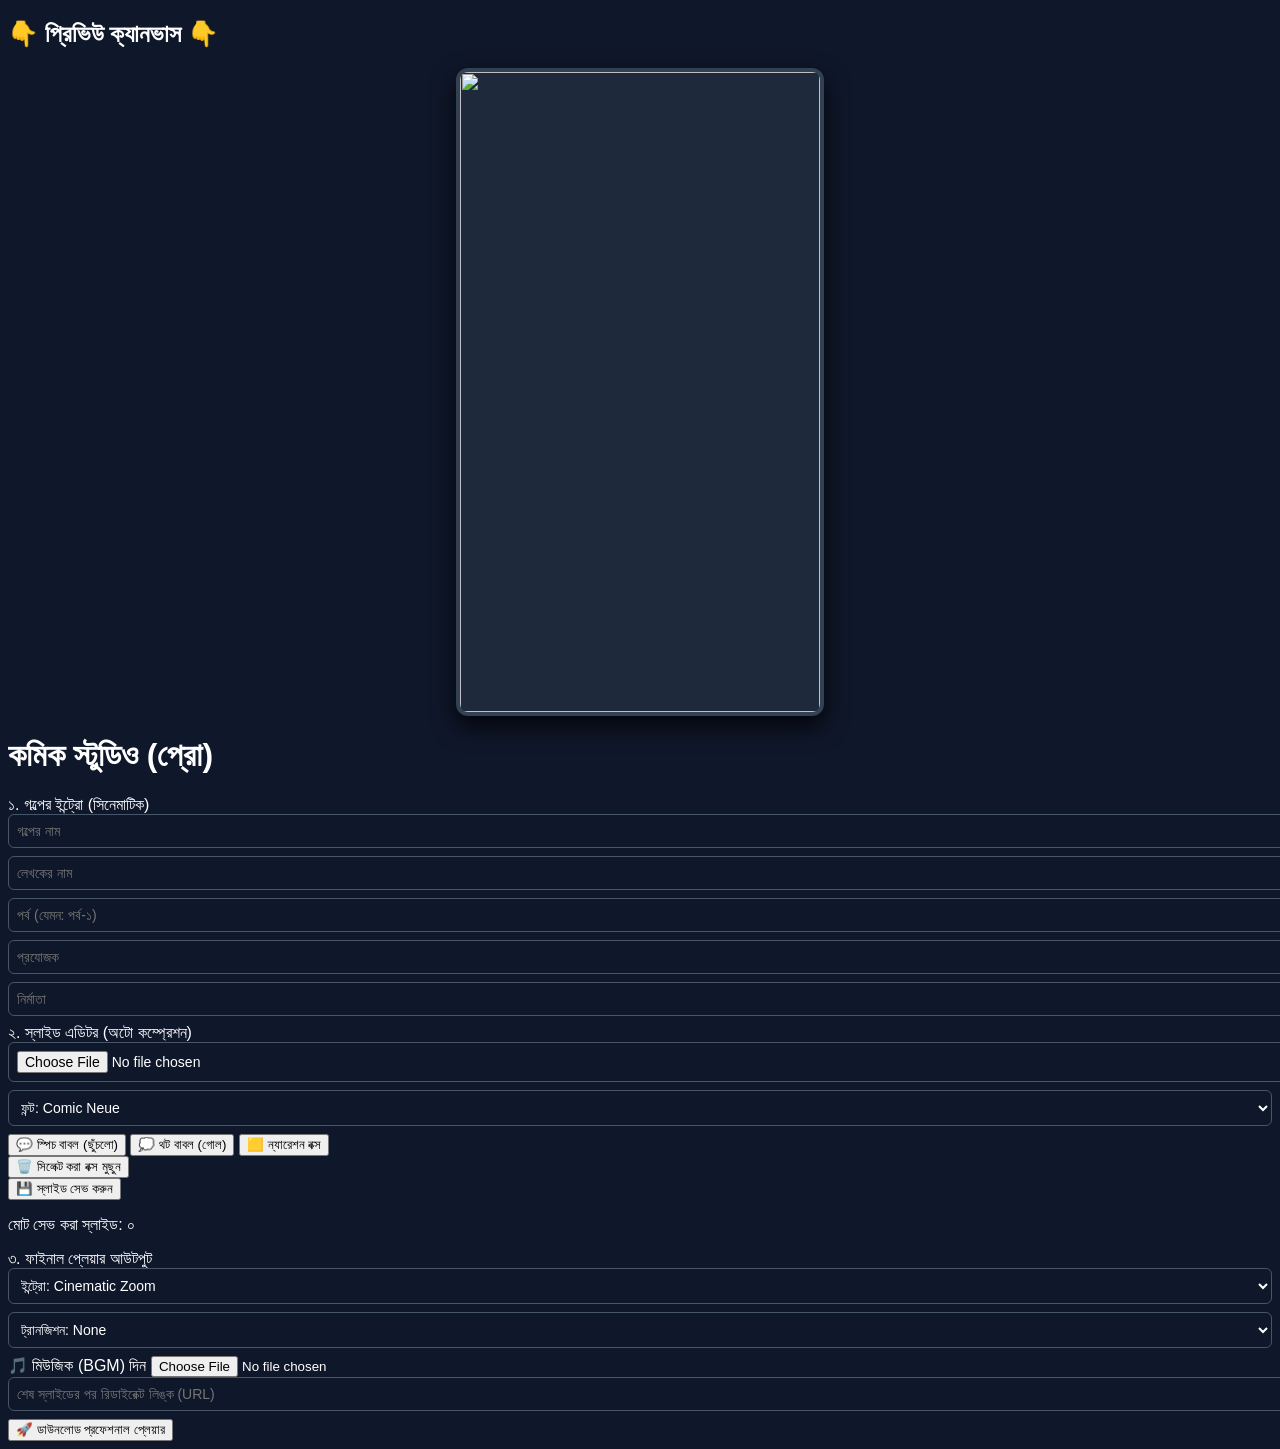
==== comics-maker.html @ 3781d09e "Initial commit from Chakra Editor - comics-maker.html" ====
<!DOCTYPE html>
<html lang="bn">
<head>
    <meta charset="UTF-8">
    <meta name="viewport" content="width=device-width, initial-scale=1.0, maximum-scale=1.0, user-scalable=no">
    <title>Optima Comic Studio Pro</title>
    <script src="https://cdn.tailwindcss.com"></script>
    <link href="https://fonts.googleapis.com/css2?family=Bangers&family=Comic+Neue:wght@700&family=Kalam:wght@700&display=swap" rel="stylesheet">
    <style>
        body { background-color: #0f172a; color: white; font-family: sans-serif; overflow-x: hidden; }
        
        .canvas-container { width: 100%; max-width: 360px; aspect-ratio: 9/16; position: relative; overflow: hidden; background: #1e293b; border: 4px solid #334155; border-radius: 12px; margin: 0 auto; box-shadow: 0 10px 25px rgba(0,0,0,0.8); touch-action: none; z-index: 10; }
        .bg-layer { width: 100%; height: 100%; object-fit: cover; position: absolute; top: 0; left: 0; z-index: 1; pointer-events: none; }
        
        .element-wrapper { position: absolute; z-index: 50; display: flex; flex-direction: column; min-width: 120px; }
        .drag-handle { background: #3b82f6; color: white; text-align: center; font-size: 12px; padding: 6px; cursor: grab; border-top-left-radius: 10px; border-top-right-radius: 10px; user-select: none; font-weight: bold; border: 2px solid black; border-bottom: none; display: flex; justify-content: center; align-items: center; touch-action: none; }
        .active-element .drag-handle { background: #ef4444; }
        .active-element { filter: drop-shadow(0px 0px 8px rgba(250, 204, 21, 0.8)); z-index: 60 !important; }

        .content-box { border: 2px solid black; padding: 12px; flex-grow: 1; outline: none; word-wrap: break-word; overflow: hidden; min-height: 50px; position: relative; z-index: 2; background: white; color: black; border-radius: 15px; box-shadow: 4px 4px 0px rgba(0,0,0,0.8); }
        .narration-edit { background: #fde047; border-radius: 0; }

        .tail-container { position: absolute; top: 50%; left: 50%; width: 40px; height: 80px; transform-origin: 20px 0; margin-left: -20px; z-index: 1; pointer-events: none; }
        .tail-handle { position: absolute; bottom: -15px; left: 50%; transform: translateX(-50%); width: 25px; height: 25px; background: #a855f7; border: 2px solid white; border-radius: 50%; cursor: grab; pointer-events: auto; display: none; box-shadow: 0 0 5px rgba(0,0,0,0.5); }
        .active-element .tail-handle { display: block; }
        
        .resizer { position: absolute; bottom: -6px; right: -6px; width: 28px; height: 28px; background: #10b981; border: 2px solid black; border-radius: 50%; cursor: se-resize; z-index: 100; display: none; justify-content: center; align-items: center; color: white; font-weight: bold; font-size: 14px; touch-action: none; box-shadow: 2px 2px 0 rgba(0,0,0,0.5); }
        .active-element .resizer { display: flex; }

        .font-bangers { font-family: 'Bangers', cursive; font-size: 20px; letter-spacing: 1px; line-height: 1.2; }
        .font-comic { font-family: 'Comic Neue', cursive; font-size: 16px; font-weight: bold; line-height: 1.2; }
        .font-kalam { font-family: 'Kalam', cursive; font-size: 16px; line-height: 1.2; }
        .custom-input { width: 100%; background: #0f172a; border: 1px solid #475569; color: white; padding: 8px; border-radius: 6px; font-size: 14px; margin-bottom: 8px; }
    </style>
</head>
<body class="p-3 md:p-6 pb-20">

    <div class="max-w-6xl mx-auto grid grid-cols-1 lg:grid-cols-2 gap-6 items-start">
        
        <div class="flex flex-col items-center bg-gray-800 p-4 rounded-xl shadow-2xl relative order-1 lg:order-2 border border-gray-700">
            <h2 class="text-gray-300 mb-3 text-sm font-bold text-center">👇 প্রিভিউ ক্যানভাস 👇</h2>
            <div class="canvas-container" id="canvas">
                <img id="canvasBg" src="" class="bg-layer hidden">
            </div>
        </div>

        <div class="bg-gray-800 p-5 rounded-xl shadow-2xl space-y-4 order-2 lg:order-1 border border-gray-700">
            <h1 class="text-2xl font-black text-yellow-400 border-b border-gray-600 pb-2 uppercase">কমিক স্টুডিও (প্রো)</h1>
            
            <div class="bg-gray-700 p-3 rounded-lg border border-gray-600">
                <label class="block text-sm font-bold mb-2 text-pink-300">১. গল্পের ইন্ট্রো (সিনেমাটিক)</label>
                <div class="grid grid-cols-2 gap-2">
                    <input type="text" id="mTitle" placeholder="গল্পের নাম" class="custom-input col-span-2">
                    <input type="text" id="mAuthor" placeholder="লেখকের নাম" class="custom-input">
                    <input type="text" id="mEpisode" placeholder="পর্ব (যেমন: পর্ব-১)" class="custom-input">
                    <input type="text" id="mProducer" placeholder="প্রযোজক" class="custom-input">
                    <input type="text" id="mCreator" placeholder="নির্মাতা" class="custom-input">
                </div>
            </div>

            <div class="bg-gray-700 p-3 rounded-lg border border-gray-600">
                <label class="block text-sm font-bold mb-2 text-blue-300">২. স্লাইড এডিটর (অটো কম্প্রেশন)</label>
                <input type="file" id="imageInput" accept="image/*" class="custom-input !bg-blue-600 mb-3">
                
                <select id="fontSelect" class="custom-input" onchange="changeActiveFont(this.value)">
                    <option value="font-comic">ফন্ট: Comic Neue</option>
                    <option value="font-bangers">ফন্ট: Bangers</option>
                    <option value="font-kalam">ফন্ট: Kalam</option>
                </select>

                <div class="grid grid-cols-2 gap-2 mb-3">
                    <button onclick="addElement('speech')" class="bg-white text-black font-bold py-2 rounded shadow text-xs">💬 স্পিচ বাবল (ছুঁচলো)</button>
                    <button onclick="addElement('thought')" class="bg-gray-300 text-black font-bold py-2 rounded shadow text-xs">💭 থট বাবল (গোল)</button>
                    <button onclick="addElement('narration')" class="col-span-2 bg-yellow-400 text-black font-bold py-2 rounded shadow text-sm">🟨 ন্যারেশন বক্স</button>
                </div>
                <button onclick="deleteActiveElement()" class="w-full bg-red-500 text-white font-bold py-2 rounded shadow text-sm">🗑️ সিলেক্ট করা বক্স মুছুন</button>
            </div>

            <div class="bg-gray-700 p-3 rounded-lg border border-gray-600 space-y-3">
                <button onclick="saveSlide()" class="w-full bg-green-500 hover:bg-green-600 text-white font-bold py-3.5 rounded-lg text-lg shadow-lg">💾 স্লাইড সেভ করুন</button>
                <p id="slideCounter" class="text-green-400 font-bold text-sm text-center">মোট সেভ করা স্লাইড: ০</p>
            </div>

            <div class="bg-gray-700 p-3 rounded-lg border border-gray-600 space-y-3">
                <label class="block text-sm font-bold mb-2 text-purple-300">৩. ফাইনাল প্লেয়ার আউটপুট</label>
                
                <!-- New Intro Style Dropdown -->
                <select id="introAnimationSelect" class="custom-input">
                    <option value="cinematic">ইন্ট্রো: Cinematic Zoom</option>
                    <option value="modern">ইন্ট্রো: Modern Fade & Slide</option>
                    <option value="retro">ইন্ট্রো: Retro Comic Panel</option>
                </select>

                <!-- New Slide Transition Dropdown -->
                <select id="slideTransitionSelect" class="custom-input">
                    <option value="none">ট্রানজিশন: None</option>
                    <option value="fade">ট্রানজিশন: Fade</option>
                    <option value="slide">ট্রানজিশন: Slide</option>
                </select>
                
                <label class="cursor-pointer bg-purple-600 hover:bg-purple-700 text-white py-2.5 px-4 rounded block text-center font-bold text-sm shadow mb-2">
                    🎵 মিউজিক (BGM) দিন
                    <input type="file" id="bgmInput" accept="audio/*" class="hidden">
                </label>
                
                <input type="text" id="redirectUrl" placeholder="শেষ স্লাইডের পর রিডাইরেক্ট লিঙ্ক (URL)" class="custom-input !mb-3">
                
                <button onclick="exportPlayer()" class="w-full bg-rose-600 hover:bg-rose-700 text-white font-bold py-3 rounded-lg shadow text-lg">🚀 ডাউনলোড প্রফেশনাল প্লেয়ার</button>
            </div>
        </div>
    </div>

    <script>
        let slides = []; let currentBgBase64 = ''; let bgmBase64 = ''; let activeElement = null;
        const canvas = document.getElementById('canvas');

        // ================= স্মার্ট ইমেজ কম্প্রেশন লজিক =================
        document.getElementById('imageInput').addEventListener('change', e => {
            const file = e.target.files[0];
            if(!file) return;
            
            const reader = new FileReader();
            reader.onload = event => {
                const img = new Image();
                img.onload = () => {
                    const tempCanvas = document.createElement('canvas');
                    const MAX_WIDTH = 1080; 
                    let scaleSize = MAX_WIDTH / img.width;
                    if(scaleSize > 1) scaleSize = 1; 
                    
                    tempCanvas.width = img.width * scaleSize;
                    tempCanvas.height = img.height * scaleSize;
                    
                    const ctx = tempCanvas.getContext('2d');
                    ctx.drawImage(img, 0, 0, tempCanvas.width, tempCanvas.height);
                    
                    currentBgBase64 = tempCanvas.toDataURL('image/jpeg', 0.6);
                    
                    document.getElementById('canvasBg').src = currentBgBase64;
                    document.getElementById('canvasBg').classList.remove('hidden');
                };
                img.src = event.target.result;
            };
            reader.readAsDataURL(file);
        });

        document.getElementById('bgmInput').addEventListener('change', e => {
            const file = e.target.files[0];
            if(file) { 
                if(file.size > 2 * 1024 * 1024) {
                    alert('সতর্কতা: আপনার অডিও ফাইলটি ২ মেগাবাইটের বড়। ফাইনাল HTML ফাইলটি একটু ভারী হতে পারে।');
                }
                const reader = new FileReader(); 
                reader.onload = event => { bgmBase64 = event.target.result; alert('মিউজিক যুক্ত হয়েছে!'); }; 
                reader.readAsDataURL(file); 
            }
        });

        // ================= এলিমেন্ট ও ড্র্যাগ লজিক =================
        function addElement(type) {
            const currentFont = document.getElementById('fontSelect').value;
            const wrapper = document.createElement('div');
            wrapper.className = 'element-wrapper';
            wrapper.style.top = '30%'; wrapper.style.left = '20%'; wrapper.style.width = '140px'; 
            
            const handle = document.createElement('div');
            handle.className = 'drag-handle'; handle.innerHTML = '⬍ ড্র্যাগ';

            const content = document.createElement('div');
            content.contentEditable = "true";
            content.className = `content-box ${currentFont} ${type === 'narration' ? 'narration-edit' : 'bubble-edit'}`;
            content.innerHTML = "এখানে লিখুন...";

            wrapper.appendChild(handle);
            wrapper.appendChild(content);

            if(type !== 'narration') {
                const tailContainer = document.createElement('div');
                tailContainer.className = `tail-container tail-${type}`;
                tailContainer.dataset.type = type;
                
                let svgContent = type === 'speech' 
                    ? `<polygon points="20,0 80,0 50,100" fill="white" stroke="black" stroke-width="3" vector-effect="non-scaling-stroke"/>`
                    : `<circle cx="50" cy="30" r="15" fill="white" stroke="black" stroke-width="3" vector-effect="non-scaling-stroke"/><circle cx="50" cy="65" r="10" fill="white" stroke="black" stroke-width="3" vector-effect="non-scaling-stroke"/><circle cx="50" cy="95" r="5" fill="white" stroke="black" stroke-width="3" vector-effect="non-scaling-stroke"/>`;
                
                tailContainer.innerHTML = `<svg preserveAspectRatio="none" width="100%" height="100%" viewBox="0 0 100 100" style="overflow:visible;">${svgContent}</svg><div class="tail-handle"></div>`;
                wrapper.appendChild(tailContainer);
                makeTailDraggable(wrapper, tailContainer, tailContainer.querySelector('.tail-handle'));
            }

            const resizer = document.createElement('div');
            resizer.className = 'resizer'; resizer.innerHTML = '⤡';
            wrapper.appendChild(resizer);
            canvas.appendChild(wrapper);

            wrapper.addEventListener('mousedown', () => setActiveElement(wrapper));
            wrapper.addEventListener('touchstart', () => setActiveElement(wrapper), {passive: true});

            makeDraggable(wrapper, handle);
            makeResizable(wrapper, resizer, content);
            setActiveElement(wrapper);
        }

        function setActiveElement(element) {
            if(activeElement) activeElement.classList.remove('active-element');
            activeElement = element;
            if(element) element.classList.add('active-element');
        }

        function deleteActiveElement() {
            if(activeElement) { activeElement.remove(); activeElement = null; } 
            else alert('আগে একটি বক্স সিলেক্ট করুন!');
        }

        function changeActiveFont(fontClass) {
            if(activeElement) {
                const content = activeElement.querySelector('.content-box');
                content.classList.remove('font-bangers', 'font-comic', 'font-kalam');
                content.classList.add(fontClass);
            }
        }

        canvas.addEventListener('mousedown', e => { if(e.target === canvas || e.target.id === 'canvasBg') setActiveElement(null); });
        canvas.addEventListener('touchstart', e => { if(e.target === canvas || e.target.id === 'canvasBg') setActiveElement(null); }, {passive:true});

        function makeDraggable(wrapper, handle) {
            let pos1 = 0, pos2 = 0, pos3 = 0, pos4 = 0;
            handle.addEventListener('mousedown', dragStart); handle.addEventListener('touchstart', dragStart, {passive: false});
            function dragStart(e) { e.preventDefault(); setActiveElement(wrapper); if(e.type === 'touchstart') { pos3 = e.touches[0].clientX; pos4 = e.touches[0].clientY; document.addEventListener('touchmove', dragAction, {passive: false}); document.addEventListener('touchend', dragEnd); } else { pos3 = e.clientX; pos4 = e.clientY; document.addEventListener('mousemove', dragAction); document.addEventListener('mouseup', dragEnd); } }
            function dragAction(e) { e.preventDefault(); let clientX = e.type === 'touchmove' ? e.touches[0].clientX : e.clientX; let clientY = e.type === 'touchmove' ? e.touches[0].clientY : e.clientY; pos1 = pos3 - clientX; pos2 = pos4 - clientY; pos3 = clientX; pos4 = clientY; wrapper.style.top = (wrapper.offsetTop - pos2) + "px"; wrapper.style.left = (wrapper.offsetLeft - pos1) + "px"; }
            function dragEnd() { document.removeEventListener('mouseup', dragEnd); document.removeEventListener('mousemove', dragAction); document.removeEventListener('touchend', dragEnd); document.removeEventListener('touchmove', dragAction); }
        }

        function makeResizable(wrapper, resizer, content) {
            let startX, startY, startWidth, startHeight;
            resizer.addEventListener('mousedown', initResize); resizer.addEventListener('touchstart', initResize, {passive: false});
            function initResize(e) { e.preventDefault(); e.stopPropagation(); setActiveElement(wrapper); startX = e.type === 'touchstart' ? e.touches[0].clientX : e.clientX; startY = e.type === 'touchstart' ? e.touches[0].clientY : e.clientY; startWidth = wrapper.offsetWidth; startHeight = content.offsetHeight; if(e.type === 'touchstart') { document.addEventListener('touchmove', resizeAction, {passive: false}); document.addEventListener('touchend', stopResize); } else { document.addEventListener('mousemove', resizeAction); document.addEventListener('mouseup', stopResize); } }
            function resizeAction(e) { e.preventDefault(); let clientX = e.type === 'touchmove' ? e.touches[0].clientX : e.clientX; let clientY = e.type === 'touchmove' ? e.touches[0].clientY : e.clientY; wrapper.style.width = (startWidth + clientX - startX) + 'px'; content.style.height = (startHeight + clientY - startY) + 'px'; }
            function stopResize() { document.removeEventListener('mousemove', resizeAction); document.removeEventListener('mouseup', stopResize); document.removeEventListener('touchmove', resizeAction); document.removeEventListener('touchend', stopResize); }
        }

        function makeTailDraggable(wrapper, tailContainer, tailHandle) {
            tailHandle.addEventListener('mousedown', startDrag); tailHandle.addEventListener('touchstart', startDrag, {passive: false});
            function startDrag(e) { e.preventDefault(); e.stopPropagation(); setActiveElement(wrapper); document.addEventListener(e.type === 'touchstart' ? 'touchmove' : 'mousemove', drag); document.addEventListener(e.type === 'touchstart' ? 'touchend' : 'mouseup', endDrag); }
            function drag(e) {
                e.preventDefault(); let px = e.type.includes('touch') ? e.touches[0].clientX : e.clientX; let py = e.type.includes('touch') ? e.touches[0].clientY : e.clientY;
                let rect = wrapper.getBoundingClientRect(); let cx = rect.left + rect.width / 2; let cy = rect.top + rect.height / 2 + 15;
                let dx = px - cx; let dy = py - cy;
                let angle = Math.atan2(dy, dx) * (180 / Math.PI) - 90; let length = Math.hypot(dx, dy);
                tailContainer.style.height = Math.max(40, length) + 'px'; tailContainer.style.transform = `rotate(${angle}deg)`;
            }
            function endDrag() { document.removeEventListener('mousemove', drag); document.removeEventListener('mouseup', endDrag); document.removeEventListener('touchmove', drag); document.removeEventListener('touchend', endDrag); }
        }

        // ================= স্লাইড সেভ ও এক্সপোর্ট =================
        function saveSlide() {
            if(!currentBgBase64) return alert('আগে স্লাইডের ছবি আপলোড করুন!');
            setActiveElement(null);
            
            let elementsData = [];
            document.querySelectorAll('.element-wrapper').forEach(wrapper => {
                const content = wrapper.querySelector('.content-box');
                const tail = wrapper.querySelector('.tail-container');
                
                let cWidth = canvas.offsetWidth; let cHeight = canvas.offsetHeight;
                let xPercent = (wrapper.offsetLeft / cWidth) * 100;
                let yPercent = ((wrapper.offsetTop + 30) / cHeight) * 100;
                let wPercent = (wrapper.offsetWidth / cWidth) * 100;
                let hPercent = (content.offsetHeight / cHeight) * 100;
                
                let fontClass = content.classList.contains('font-bangers') ? 'font-bangers' : content.classList.contains('font-kalam') ? 'font-kalam' : 'font-comic';
                
                let tailData = null;
                if(tail) tailData = { type: tail.dataset.type, height: tail.style.height || '80px', angle: tail.style.transform || 'rotate(0deg)' };

                elementsData.push({
                    type: content.classList.contains('narration-edit') ? 'narration' : 'bubble',
                    text: content.innerHTML, font: fontClass,
                    x: xPercent + '%', y: yPercent + '%', w: wPercent + '%', h: hPercent + '%', tail: tailData
                });
            });

            slides.push({ image: currentBgBase64, elements: elementsData });
            
            document.getElementById('canvasBg').src = ''; document.getElementById('canvasBg').classList.add('hidden');
            currentBgBase64 = ''; document.getElementById('imageInput').value = '';
            canvas.querySelectorAll('.element-wrapper').forEach(e => e.remove());
            document.getElementById('slideCounter').innerText = `মোট সেভ করা স্লাইড: ${slides.length}`; 
            alert('স্লাইডটি সেভ হয়েছে!');
        }

        function exportPlayer() {
            if(slides.length === 0) return alert('অন্তত একটি স্লাইড সেভ করুন!');
            
            const redirectLink = document.getElementById('redirectUrl').value;
            const introAnimation = document.getElementById('introAnimationSelect').value;
            const slideTransition = document.getElementById('slideTransitionSelect').value;

            const meta = {
                title: document.getElementById('mTitle').value || 'কমিক স্টোরি',
                author: document.getElementById('mAuthor').value || 'অজানা',
                episode: document.getElementById('mEpisode').value || '',
                producer: document.getElementById('mProducer').value || '',
                creator: document.getElementById('mCreator').value || ''
            };

            const projectData = { meta, slides, bgm: bgmBase64, redirect: redirectLink, introAnim: introAnimation, transition: slideTransition };

            const htmlTemplate = `<!DOCTYPE html>
<html lang="bn"><head><meta charset="UTF-8"><meta name="viewport" content="width=device-width, initial-scale=1.0, maximum-scale=1.0, user-scalable=no"><title>${meta.title}</title>
<link href="https://fonts.googleapis.com/css2?family=Bangers&family=Comic+Neue:wght@700&family=Kalam:wght@700&display=swap" rel="stylesheet">
<style>
body, html { margin: 0; padding: 0; background: #000; height: 100dvh; width: 100vw; display: flex; justify-content: center; align-items: center; font-family: sans-serif; overflow: hidden; }
.app-wrapper { width: 100%; max-width: 420px; height: 100dvh; display: flex; flex-direction: column; padding: 10px; box-sizing: border-box; background: #0f172a; }
.player { flex: 1; position: relative; overflow: hidden; background: #111; border: 4px solid #fff; border-radius: 12px; box-shadow: 0 0 20px rgba(0,0,0,0.8); min-height: 0; transition: transform 0.4s ease-in-out, opacity 0.4s ease-in-out; }
.player.slide-out { transform: translateX(-100%); opacity: 0; } .player.slide-in { transform: translateX(0); opacity: 1; }
.player.fade-out { opacity: 0; } .player.fade-in { opacity: 1; }
.bg-layer { width: 100%; height: 100%; object-fit: cover; position: absolute; top: 0; left: 0; }

.controls-bar { height: 70px; flex-shrink: 0; display: flex; justify-content: space-between; align-items: center; padding: 0 5px; }
.nav-btn { background: #fff; color: #000; padding: 12px 20px; border-radius: 30px; border: 3px solid #000; font-weight: bold; font-size: 16px; cursor: pointer; box-shadow: 3px 3px 0px #000; transition: transform 0.1s; }
.nav-btn:active { transform: translate(2px,2px); box-shadow: 1px 1px 0px #000; } .nav-btn:disabled { opacity: 0.5; pointer-events: none; }

.element-wrapper { position: absolute; z-index: 10; display: flex; flex-direction: column; pointer-events: none; }
.content-box { border: 2px solid black; padding: 12px; word-wrap: break-word; overflow: hidden; display: flex; align-items: center; justify-content: center; text-align: center; background: white; border-radius: 15px; position: relative; z-index: 2; box-shadow: 4px 4px 0px rgba(0,0,0,0.8); color: black; }
.narration-edit { background: #fde047; border-radius: 0; }
.font-bangers { font-family: 'Bangers', cursive; font-size: 20px; line-height: 1.2;} .font-comic { font-family: 'Comic Neue', cursive; font-size: 16px; font-weight: bold; line-height: 1.2;} .font-kalam { font-family: 'Kalam', cursive; font-size: 16px; line-height: 1.2;}

#introScreen { position: absolute; inset: 0; z-index: 100; display: flex; flex-direction: column; justify-content: center; align-items: center; text-align: center; padding: 20px; color: white; border: 4px solid #334155; }
.intro-text { opacity: 0; }
.start-btn { opacity: 0; background: #10b981; color: white; border: 3px solid #000; padding: 12px 35px; font-size: 22px; font-weight: bold; cursor: pointer; margin-top: 35px; box-shadow: 4px 4px 0 #000; animation: popIn 0.5s forwards; animation-delay: 3s; border-radius: 12px; }

/* --- Cinematic Intro --- */
.intro-cinematic { background: linear-gradient(135deg, #1e293b, #020617); }
.intro-cinematic .anim-title { font-family: 'Bangers', cursive; letter-spacing: 2px; font-size: 50px; background: -webkit-linear-gradient(#fde047, #f59e0b); -webkit-background-clip: text; -webkit-text-fill-color: transparent; filter: drop-shadow(3px 3px 0px #000); animation: scaleUp 0.8s cubic-bezier(0.175, 0.885, 0.32, 1.275) forwards; animation-delay: 0.5s; line-height: 1; margin-bottom: 25px; }
.intro-cinematic .anim-ep { font-family: 'Bangers', cursive; font-size: 22px; background: #e11d48; color: #fff; padding: 5px 20px; border: 2px solid white; transform: rotate(-5deg); animation: slideIn 0.5s forwards; animation-delay: 1.2s; margin-bottom: 20px; box-shadow: 4px 4px 0 #000;}
.intro-cinematic .anim-author { font-family: 'Bangers', cursive; font-size: 20px; animation: fadeIn 0.5s forwards; animation-delay: 2s; color: #cbd5e1; }
.intro-cinematic .anim-prod { font-family: 'Bangers', cursive; font-size: 16px; animation: fadeIn 0.5s forwards; animation-delay: 2.5s; color: #94a3b8; margin-top: 15px; border-top: 1px solid #475569; padding-top: 10px; width: 80%; }

/* --- Modern Intro --- */
.intro-modern { background: #111827; }
.intro-modern .anim-title { font-family: 'Kalam', cursive; font-size: 45px; color: #facc15; animation: fadeInDown 0.8s forwards; animation-delay: 0.5s; margin-bottom: 15px; }
.intro-modern .anim-ep { font-family: 'Comic Neue', cursive; font-size: 20px; color: #9ca3af; animation: fadeInUp 0.8s forwards; animation-delay: 0.8s; margin-bottom: 30px; }
.intro-modern .anim-author { font-size: 18px; animation: fadeInLeft 0.8s forwards; animation-delay: 1.5s; color: #e5e7eb; }
.intro-modern .anim-prod { font-size: 16px; animation: fadeInRight 0.8s forwards; animation-delay: 1.8s; color: #d1d5db; margin-top: 10px; }

/* --- Retro Intro --- */
.intro-retro { background-image: radial-gradient(circle, #ef4444, #dc2626, #b91c1c); font-family: 'Bangers', cursive; }
.retro-panel { background: #fef3c7; color: black; border: 4px solid black; padding: 15px; margin: 10px; box-shadow: 5px 5px 0px #000; opacity: 0; }
.intro-retro .anim-title { font-size: 40px; transform: scale(0.8); animation: retro-pop 0.5s cubic-bezier(0.175, 0.885, 0.32, 1.275) forwards; animation-delay: 0.5s; }
.intro-retro .anim-ep { font-size: 24px; background: #2563eb; color: white; transform: rotate(-3deg); animation: retro-pop 0.5s forwards; animation-delay: 1.2s; }
.intro-retro .anim-author, .intro-retro .anim-prod { font-size: 18px; animation: retro-pop 0.5s forwards; animation-delay: 1.8s; }

/* --- Animation Keyframes --- */
@keyframes scaleUp { 0% { opacity: 0; transform: scale(0.3); } 100% { opacity: 1; transform: scale(1); } }
@keyframes slideIn { 0% { opacity: 0; transform: translateX(-50px) rotate(-5deg); } 100% { opacity: 1; transform: translateX(0) rotate(-5deg); } }
@keyframes fadeIn { to { opacity: 1; } }
@keyframes popIn { 0% { opacity: 0; transform: scale(0.5); } 100% { opacity: 1; transform: scale(1); } }
@keyframes fadeInUp { 0% { opacity:0; transform: translateY(30px); } 100% { opacity:1; transform: translateY(0); } }
@keyframes fadeInDown { 0% { opacity:0; transform: translateY(-30px); } 100% { opacity:1; transform: translateY(0); } }
@keyframes fadeInLeft { 0% { opacity:0; transform: translateX(-30px); } 100% { opacity:1; transform: translateX(0); } }
@keyframes fadeInRight { 0% { opacity:0; transform: translateX(30px); } 100% { opacity:1; transform: translateX(0); } }
@keyframes retro-pop { 0% { opacity: 0; transform: scale(0.5) rotate(-10deg); } 100% { opacity: 1; transform: scale(1) rotate(var(--rotation, -3deg)); } }

.typewriter-text { overflow: hidden; display: inline-block; white-space: pre-wrap; animation: typing 1.5s steps(40, end); }
@keyframes typing { from { max-height: 0; opacity: 0; } to { max-height: 500px; opacity: 1; } }
</style></head><body>

<div class="app-wrapper">
    <div class="player" id="player">
        
        <div id="introScreen">
            <!-- Intro content will be injected by script -->
        </div>

        <img id="slideImg" class="bg-layer" src="">
        <div id="elementsContainer"></div>
    </div>
    
    <div class="controls-bar" id="controls" style="visibility: hidden;">
        <button class="nav-btn" id="prevBtn" onclick="changeSlide(-1)">⬅ আগের পর্ব</button>
        <button class="nav-btn" id="nextBtn" onclick="changeSlide(1)">পরের পর্ব ➔</button>
    </div>
</div>

<audio id="bgm" loop></audio>

<script>
    const projectData = ${JSON.stringify(projectData)};
    let currentSlide = 0;
    const audio = document.getElementById('bgm');
    const player = document.getElementById('player');
    const introScreen = document.getElementById('introScreen');

    // Setup Intro based on projectData
    const meta = projectData.meta;
    let introHTML = '';
    if (projectData.introAnim === 'modern') {
        introScreen.className = 'intro-modern';
        introHTML = \`
            <div class="intro-text anim-title">\${meta.title}</div>
            <div class="intro-text anim-ep">\${meta.episode}</div>
            <div class="intro-text anim-author">লেখক: \${meta.author}</div>
            <div class="intro-text anim-prod">প্রযোজনা: \${meta.producer} | নির্মাতা: \${meta.creator}</div>
            <button onclick="startComic()" class="start-btn">শুরু করুন</button>
        \`;
    } else if (projectData.introAnim === 'retro') {
        introScreen.className = 'intro-retro';
        introHTML = \`
            <div class="retro-panel intro-text anim-title">\${meta.title}</div>
            <div class="retro-panel intro-text anim-ep" style="--rotation: -3deg;">\${meta.episode}</div>
            <div class="retro-panel intro-text anim-author" style="--rotation: 2deg;">লেখক: \${meta.author}</div>
             <button onclick="startComic()" class="start-btn">পড়া শুরু হোক!</button>
        \`;
    } else { // Default to cinematic
        introScreen.className = 'intro-cinematic';
        introHTML = \`
            <div class="intro-text anim-title">\${meta.title}</div>
            <div class="intro-text anim-ep">\${meta.episode}</div>
            <div class="intro-text anim-author">লেখক: \${meta.author}</div>
            <div class="intro-text anim-prod">প্রযোজনা: \${meta.producer}<br>নির্মাতা: \${meta.creator}</div>
            <button onclick="startComic()" class="start-btn">গল্প পড়ুন ➔</button>
        \`;
    }
    introScreen.innerHTML = introHTML;
    
    function startComic() {
        introScreen.style.display = 'none';
        document.getElementById('controls').style.visibility = 'visible';
        if(projectData.bgm) { audio.src = projectData.bgm; audio.play().catch(e=>console.log("Audio autoplay failed")); setInterval(() => { audio.volume = Math.max(0.1, Math.min(1, 0.4 + 0.2 * Math.sin(Date.now()/4000))); }, 500); }
        renderSlide(true);
    }

    function renderSlide(isFirstRender = false) {
        if (currentSlide < 0 || currentSlide >= projectData.slides.length) return;

        const slide = projectData.slides[currentSlide]; 
        document.getElementById('slideImg').src = slide.image;
        
        document.getElementById('prevBtn').disabled = currentSlide === 0;
        document.getElementById('nextBtn').innerText = currentSlide === projectData.slides.length - 1 ? 'শেষ' : 'পরের পর্ব ➔';

        const container = document.getElementById('elementsContainer'); container.innerHTML = '';
        slide.elements.forEach((el, index) => {
            setTimeout(() => {
                const wrap = document.createElement('div');
                wrap.className = 'element-wrapper';
                wrap.style.left = el.x; wrap.style.top = el.y; wrap.style.width = el.w;
                
                let tailHTML = '';
                if(el.tail) {
                    let svgContent = el.tail.type === 'speech' 
                        ? '<polygon points="20,0 80,0 50,100" fill="white" stroke="black" stroke-width="3" vector-effect="non-scaling-stroke"/>'
                        : '<circle cx="50" cy="30" r="15" fill="white" stroke="black" stroke-width="3" vector-effect="non-scaling-stroke"/><circle cx="50" cy="65" r="10" fill="white" stroke="black" stroke-width="3" vector-effect="non-scaling-stroke"/><circle cx="50" cy="95" r="5" fill="white" stroke="black" stroke-width="3" vector-effect="non-scaling-stroke"/>';
                    
                    tailHTML = \`<div style="position: absolute; top: 50%; left: 50%; width: 40px; height: \${el.tail.height}; transform-origin: 20px 0; margin-left: -20px; transform: \${el.tail.angle}; z-index: 1;">
                        <svg preserveAspectRatio="none" width="100%" height="100%" viewBox="0 0 100 100" style="overflow:visible;">\${svgContent}</svg>
                    </div>\`;
                }

                wrap.innerHTML = tailHTML + \`<div class="content-box \${el.font} \${el.type === 'narration' ? 'narration-edit' : ''}" style="height: \${el.h};"><div class="typewriter-text">\${el.text}</div></div>\`;
                container.appendChild(wrap);
            }, index * 400); 
        });

        // Handle entrance transition
        if (!isFirstRender) {
             if(projectData.transition === 'slide') { player.classList.add('slide-in'); }
             else if(projectData.transition === 'fade') { player.classList.add('fade-in'); }
        }
    }

    function changeSlide(dir) {
        if(dir === 1 && currentSlide === projectData.slides.length - 1) { 
            if(projectData.redirect && projectData.redirect.trim() !== '') {
                window.location.href = projectData.redirect; 
            } else {
                alert('গল্প শেষ! পড়ার জন্য ধন্যবাদ।'); 
            }
            return; 
        }

        const newSlide = currentSlide + dir;
        if (newSlide < 0 || newSlide >= projectData.slides.length) return;
        
        const transitionDuration = projectData.transition !== 'none' ? 400 : 0;

        // Handle exit transition
        if(projectData.transition === 'slide') { player.classList.add('slide-out'); }
        else if(projectData.transition === 'fade') { player.classList.add('fade-out'); }
        
        setTimeout(() => {
            currentSlide = newSlide;
            
            // Remove previous transition classes
            player.classList.remove('slide-in', 'slide-out', 'fade-in', 'fade-out');
            
            renderSlide(false);
        }, transitionDuration);
    }
<\/script></body></html>`;

            const blob = new Blob([htmlTemplate], { type: 'text/html' });
            const url = URL.createObjectURL(blob);
            const a = document.createElement('a');
            a.href = url; a.download = 'OptimaComicPlayer_Pro.html';
            document.body.appendChild(a); a.click(); document.body.removeChild(a); URL.revokeObjectURL(url);
        }
    </script>
</body>
</html>
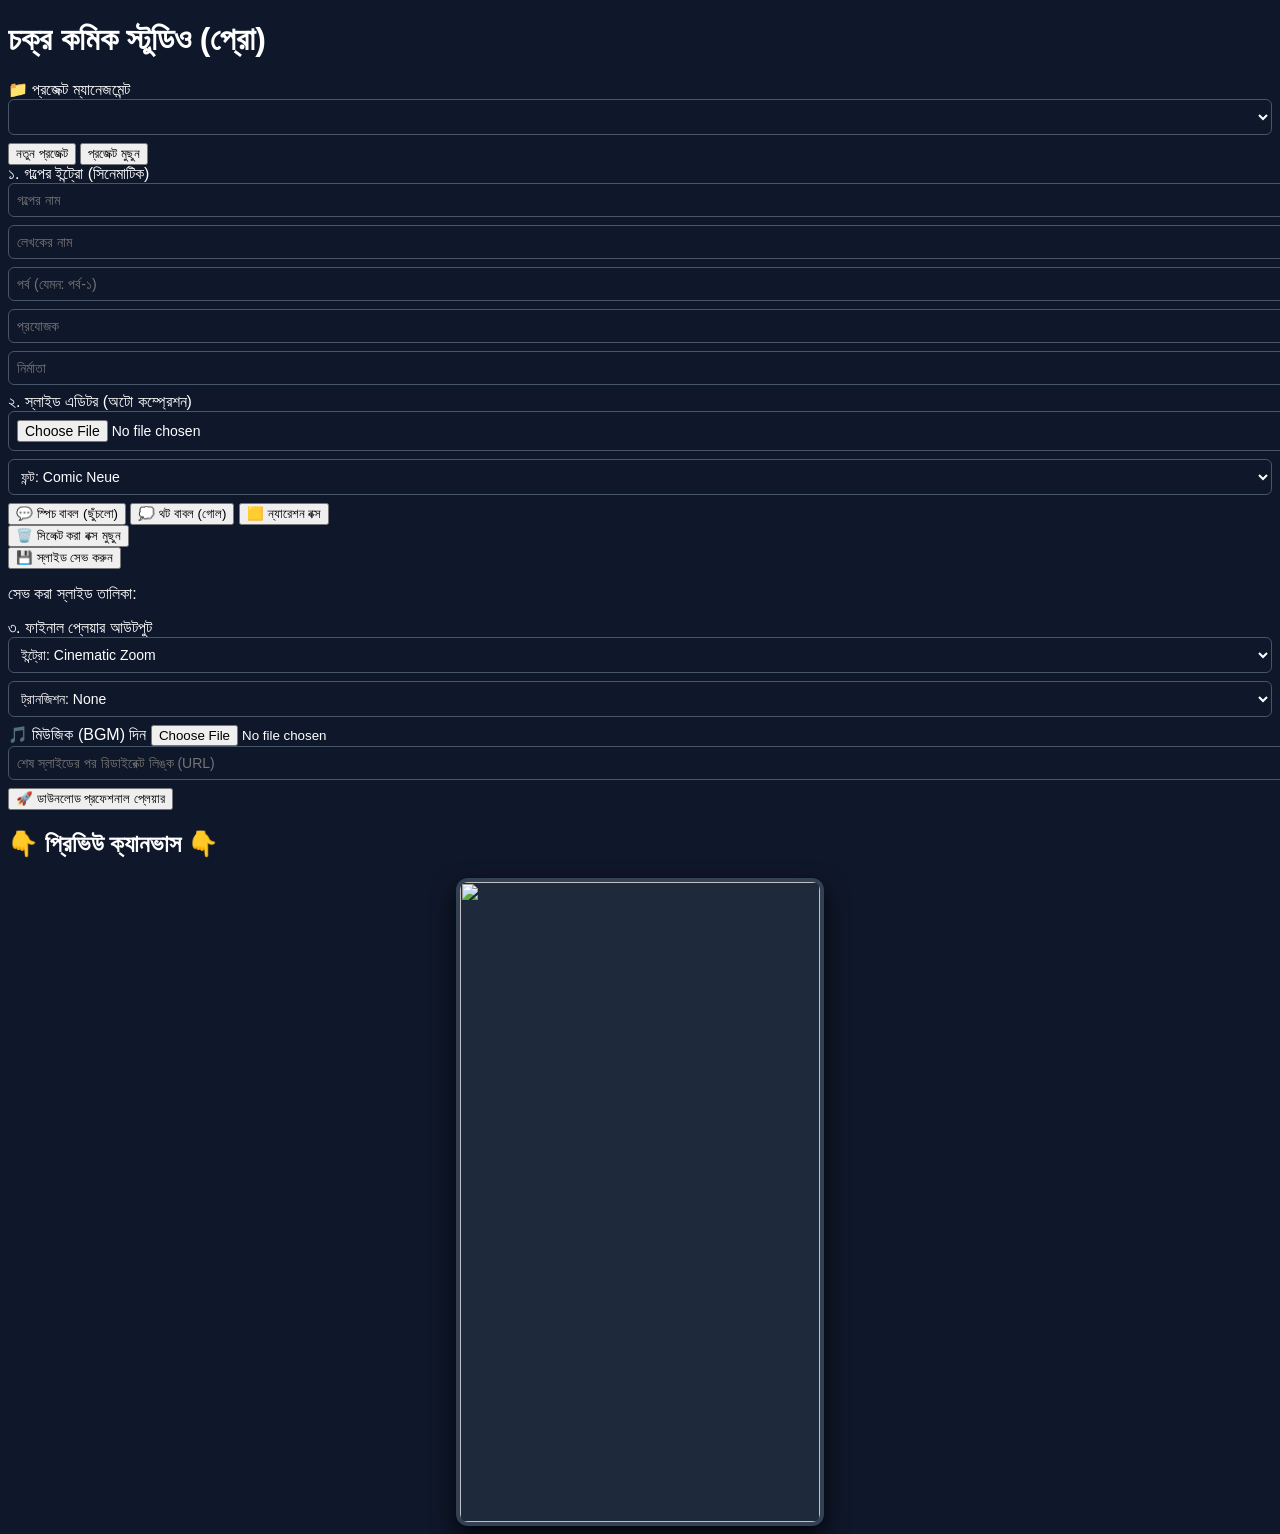
==== commit c501719b: "Initial commit from Chakra Editor (comics-maker.html)" ====
--- a/comics-maker.html
+++ b/comics-maker.html
@@ -31,22 +31,25 @@
         .font-comic { font-family: 'Comic Neue', cursive; font-size: 16px; font-weight: bold; line-height: 1.2; }
         .font-kalam { font-family: 'Kalam', cursive; font-size: 16px; line-height: 1.2; }
         .custom-input { width: 100%; background: #0f172a; border: 1px solid #475569; color: white; padding: 8px; border-radius: 6px; font-size: 14px; margin-bottom: 8px; }
+        .slide-list-item { background-color: #334155; padding: 8px 12px; border-radius: 6px; display: flex; justify-content: space-between; align-items: center; margin-bottom: 6px; }
     </style>
 </head>
 <body class="p-3 md:p-6 pb-20">
 
     <div class="max-w-6xl mx-auto grid grid-cols-1 lg:grid-cols-2 gap-6 items-start">
         
-        <div class="flex flex-col items-center bg-gray-800 p-4 rounded-xl shadow-2xl relative order-1 lg:order-2 border border-gray-700">
-            <h2 class="text-gray-300 mb-3 text-sm font-bold text-center">👇 প্রিভিউ ক্যানভাস 👇</h2>
-            <div class="canvas-container" id="canvas">
-                <img id="canvasBg" src="" class="bg-layer hidden">
+        <div class="bg-gray-800 p-5 rounded-xl shadow-2xl space-y-4 order-1 border border-gray-700">
+            <h1 class="text-2xl font-black text-yellow-400 border-b border-gray-600 pb-2 uppercase">চক্র কমিক স্টুডিও (প্রো)</h1>
+            
+            <div class="bg-gray-700 p-3 rounded-lg border border-gray-600">
+                <label class="block text-sm font-bold mb-2 text-teal-300">📁 প্রজেক্ট ম্যানেজমেন্ট</label>
+                <select id="projectSelector" class="custom-input !mb-2"></select>
+                <div class="grid grid-cols-2 gap-2">
+                    <button onclick="createNewProject()" class="bg-blue-600 text-white font-bold py-2 rounded shadow text-xs">নতুন প্রজেক্ট</button>
+                    <button onclick="deleteCurrentProject()" class="bg-red-600 text-white font-bold py-2 rounded shadow text-xs">প্রজেক্ট মুছুন</button>
+                </div>
             </div>
-        </div>
-
-        <div class="bg-gray-800 p-5 rounded-xl shadow-2xl space-y-4 order-2 lg:order-1 border border-gray-700">
-            <h1 class="text-2xl font-black text-yellow-400 border-b border-gray-600 pb-2 uppercase">কমিক স্টুডিও (প্রো)</h1>
-            
+
             <div class="bg-gray-700 p-3 rounded-lg border border-gray-600">
                 <label class="block text-sm font-bold mb-2 text-pink-300">১. গল্পের ইন্ট্রো (সিনেমাটিক)</label>
                 <div class="grid grid-cols-2 gap-2">
@@ -60,6 +63,7 @@
 
             <div class="bg-gray-700 p-3 rounded-lg border border-gray-600">
                 <label class="block text-sm font-bold mb-2 text-blue-300">২. স্লাইড এডিটর (অটো কম্প্রেশন)</label>
+                <input type="hidden" id="editingSlideIndex" value="-1">
                 <input type="file" id="imageInput" accept="image/*" class="custom-input !bg-blue-600 mb-3">
                 
                 <select id="fontSelect" class="custom-input" onchange="changeActiveFont(this.value)">
@@ -75,44 +79,165 @@
                 </div>
                 <button onclick="deleteActiveElement()" class="w-full bg-red-500 text-white font-bold py-2 rounded shadow text-sm">🗑️ সিলেক্ট করা বক্স মুছুন</button>
             </div>
-
+            
             <div class="bg-gray-700 p-3 rounded-lg border border-gray-600 space-y-3">
                 <button onclick="saveSlide()" class="w-full bg-green-500 hover:bg-green-600 text-white font-bold py-3.5 rounded-lg text-lg shadow-lg">💾 স্লাইড সেভ করুন</button>
-                <p id="slideCounter" class="text-green-400 font-bold text-sm text-center">মোট সেভ করা স্লাইড: ০</p>
+                <p class="text-green-400 font-bold text-sm text-center">সেভ করা স্লাইড তালিকা:</p>
+                <div id="slideList" class="space-y-2 max-h-48 overflow-y-auto pr-2"></div>
             </div>
 
             <div class="bg-gray-700 p-3 rounded-lg border border-gray-600 space-y-3">
                 <label class="block text-sm font-bold mb-2 text-purple-300">৩. ফাইনাল প্লেয়ার আউটপুট</label>
-                
-                <!-- New Intro Style Dropdown -->
                 <select id="introAnimationSelect" class="custom-input">
                     <option value="cinematic">ইন্ট্রো: Cinematic Zoom</option>
                     <option value="modern">ইন্ট্রো: Modern Fade & Slide</option>
                     <option value="retro">ইন্ট্রো: Retro Comic Panel</option>
                 </select>
-
-                <!-- New Slide Transition Dropdown -->
                 <select id="slideTransitionSelect" class="custom-input">
                     <option value="none">ট্রানজিশন: None</option>
                     <option value="fade">ট্রানজিশন: Fade</option>
                     <option value="slide">ট্রানজিশন: Slide</option>
                 </select>
-                
                 <label class="cursor-pointer bg-purple-600 hover:bg-purple-700 text-white py-2.5 px-4 rounded block text-center font-bold text-sm shadow mb-2">
                     🎵 মিউজিক (BGM) দিন
                     <input type="file" id="bgmInput" accept="audio/*" class="hidden">
                 </label>
-                
                 <input type="text" id="redirectUrl" placeholder="শেষ স্লাইডের পর রিডাইরেক্ট লিঙ্ক (URL)" class="custom-input !mb-3">
-                
                 <button onclick="exportPlayer()" class="w-full bg-rose-600 hover:bg-rose-700 text-white font-bold py-3 rounded-lg shadow text-lg">🚀 ডাউনলোড প্রফেশনাল প্লেয়ার</button>
             </div>
         </div>
+        
+        <div class="flex flex-col items-center bg-gray-800 p-4 rounded-xl shadow-2xl relative order-2 lg:order-1 border border-gray-700 mt-6 lg:mt-0">
+            <h2 class="text-gray-300 mb-3 text-sm font-bold text-center">👇 প্রিভিউ ক্যানভাস 👇</h2>
+            <div class="canvas-container" id="canvas">
+                <img id="canvasBg" src="" class="bg-layer hidden">
+            </div>
+        </div>
+
     </div>
 
     <script>
-        let slides = []; let currentBgBase64 = ''; let bgmBase64 = ''; let activeElement = null;
+        let projects = {};
+        let currentProjectName = '';
+        let slides = [];
+        let currentBgBase64 = '';
+        let bgmBase64 = '';
+        let activeElement = null;
         const canvas = document.getElementById('canvas');
+        let editingSlideIndex = -1;
+
+        // ================= প্রজেক্ট ম্যানেজমেন্ট =================
+        document.addEventListener('DOMContentLoaded', () => {
+            loadProjectsFromStorage();
+            updateProjectSelector();
+            if (Object.keys(projects).length > 0) {
+                const lastProject = localStorage.getItem('lastOpenProject') || Object.keys(projects)[0];
+                loadProject(lastProject);
+            } else {
+                renderSlideList();
+            }
+        });
+
+        function loadProjectsFromStorage() {
+            const storedProjects = localStorage.getItem('comicProjects');
+            if (storedProjects) {
+                projects = JSON.parse(storedProjects);
+            }
+        }
+
+        function saveProjectsToStorage() {
+            localStorage.setItem('comicProjects', JSON.stringify(projects));
+        }
+
+        function updateProjectSelector() {
+            const selector = document.getElementById('projectSelector');
+            selector.innerHTML = '';
+            for (const name in projects) {
+                const option = document.createElement('option');
+                option.value = name;
+                option.textContent = name;
+                selector.appendChild(option);
+            }
+            selector.value = currentProjectName;
+        }
+
+        function createNewProject() {
+            const name = prompt("নতুন প্রজেক্টের নাম দিন:", `প্রজেক্ট-${Object.keys(projects).length + 1}`);
+            if (name && !projects[name]) {
+                projects[name] = { slides: [], meta: {}, bgm: '', redirect: '', introAnim: 'cinematic', transition: 'none' };
+                currentProjectName = name;
+                saveProjectsToStorage();
+                updateProjectSelector();
+                loadProject(name);
+                alert(`'${name}' প্রজেক্ট তৈরি হয়েছে।`);
+            } else if (projects[name]) {
+                alert("এই নামে প্রজেক্ট আগে থেকেই আছে।");
+            }
+        }
+
+        function deleteCurrentProject() {
+            if (!currentProjectName || !confirm(`আপনি কি '${currentProjectName}' প্রজেক্টটি মুছে ফেলতে চান? এটি আর ফেরত আনা যাবে না।`)) return;
+            delete projects[currentProjectName];
+            localStorage.removeItem('lastOpenProject');
+            saveProjectsToStorage();
+            currentProjectName = '';
+            slides = [];
+            updateProjectSelector();
+             if (Object.keys(projects).length > 0) {
+                loadProject(Object.keys(projects)[0]);
+            } else {
+                clearEditor();
+                renderSlideList();
+            }
+        }
+        
+        document.getElementById('projectSelector').addEventListener('change', (e) => {
+            loadProject(e.target.value);
+        });
+
+        function loadProject(name) {
+            if (!projects[name]) return;
+            currentProjectName = name;
+            localStorage.setItem('lastOpenProject', name);
+            
+            const project = projects[name];
+            slides = project.slides;
+            bgmBase64 = project.bgm || '';
+            
+            const meta = project.meta || {};
+            document.getElementById('mTitle').value = meta.title || '';
+            document.getElementById('mAuthor').value = meta.author || '';
+            document.getElementById('mEpisode').value = meta.episode || '';
+            document.getElementById('mProducer').value = meta.producer || '';
+            document.getElementById('mCreator').value = meta.creator || '';
+            document.getElementById('redirectUrl').value = project.redirect || '';
+            document.getElementById('introAnimationSelect').value = project.introAnim || 'cinematic';
+            document.getElementById('slideTransitionSelect').value = project.transition || 'none';
+
+            document.getElementById('projectSelector').value = name;
+            clearEditor();
+            renderSlideList();
+        }
+
+        function saveCurrentProjectData() {
+            if (!currentProjectName) return;
+            projects[currentProjectName] = {
+                slides: slides,
+                meta: {
+                    title: document.getElementById('mTitle').value,
+                    author: document.getElementById('mAuthor').value,
+                    episode: document.getElementById('mEpisode').value,
+                    producer: document.getElementById('mProducer').value,
+                    creator: document.getElementById('mCreator').value,
+                },
+                bgm: bgmBase64,
+                redirect: document.getElementById('redirectUrl').value,
+                introAnim: document.getElementById('introAnimationSelect').value,
+                transition: document.getElementById('slideTransitionSelect').value
+            };
+            saveProjectsToStorage();
+        }
+
 
         // ================= স্মার্ট ইমেজ কম্প্রেশন লজিক =================
         document.getElementById('imageInput').addEventListener('change', e => {
@@ -151,33 +276,50 @@
                     alert('সতর্কতা: আপনার অডিও ফাইলটি ২ মেগাবাইটের বড়। ফাইনাল HTML ফাইলটি একটু ভারী হতে পারে।');
                 }
                 const reader = new FileReader(); 
-                reader.onload = event => { bgmBase64 = event.target.result; alert('মিউজিক যুক্ত হয়েছে!'); }; 
+                reader.onload = event => { bgmBase64 = event.target.result; alert('মিউজিক যুক্ত হয়েছে!'); saveCurrentProjectData(); }; 
                 reader.readAsDataURL(file); 
             }
         });
 
         // ================= এলিমেন্ট ও ড্র্যাগ লজিক =================
-        function addElement(type) {
-            const currentFont = document.getElementById('fontSelect').value;
+        function addElement(type, data = null) {
             const wrapper = document.createElement('div');
             wrapper.className = 'element-wrapper';
-            wrapper.style.top = '30%'; wrapper.style.left = '20%'; wrapper.style.width = '140px'; 
             
             const handle = document.createElement('div');
             handle.className = 'drag-handle'; handle.innerHTML = '⬍ ড্র্যাগ';
 
             const content = document.createElement('div');
             content.contentEditable = "true";
-            content.className = `content-box ${currentFont} ${type === 'narration' ? 'narration-edit' : 'bubble-edit'}`;
-            content.innerHTML = "এখানে লিখুন...";
+            
+            const resizer = document.createElement('div');
+            resizer.className = 'resizer'; resizer.innerHTML = '⤡';
 
             wrapper.appendChild(handle);
             wrapper.appendChild(content);
+
+            if (!data) { // Creating a new element
+                const currentFont = document.getElementById('fontSelect').value;
+                wrapper.style.top = '30%'; wrapper.style.left = '20%'; wrapper.style.width = '140px'; 
+                content.className = `content-box ${currentFont} ${type === 'narration' ? 'narration-edit' : 'bubble-edit'}`;
+                content.innerHTML = "এখানে লিখুন...";
+            } else { // Loading an existing element from saved data
+                wrapper.style.top = data.y; wrapper.style.left = data.x; wrapper.style.width = data.w;
+                content.style.height = data.h;
+                content.className = `content-box ${data.font} ${data.type === 'narration' ? 'narration-edit' : 'bubble-edit'}`;
+                content.innerHTML = data.text;
+                type = data.type === 'narration' ? 'narration' : (data.tail.type === 'speech' ? 'speech' : 'thought');
+            }
+
 
             if(type !== 'narration') {
                 const tailContainer = document.createElement('div');
                 tailContainer.className = `tail-container tail-${type}`;
                 tailContainer.dataset.type = type;
+                 if (data && data.tail) {
+                    tailContainer.style.height = data.tail.height;
+                    tailContainer.style.transform = data.tail.angle;
+                }
                 
                 let svgContent = type === 'speech' 
                     ? `<polygon points="20,0 80,0 50,100" fill="white" stroke="black" stroke-width="3" vector-effect="non-scaling-stroke"/>`
@@ -188,8 +330,6 @@
                 makeTailDraggable(wrapper, tailContainer, tailContainer.querySelector('.tail-handle'));
             }
 
-            const resizer = document.createElement('div');
-            resizer.className = 'resizer'; resizer.innerHTML = '⤡';
             wrapper.appendChild(resizer);
             canvas.appendChild(wrapper);
 
@@ -253,7 +393,62 @@
         }
 
         // ================= স্লাইড সেভ ও এক্সপোর্ট =================
+        function renderSlideList() {
+            const listDiv = document.getElementById('slideList');
+            listDiv.innerHTML = '';
+            slides.forEach((slide, index) => {
+                const item = document.createElement('div');
+                item.className = 'slide-list-item';
+                item.innerHTML = `
+                    <span>স্লাইড ${index + 1}</span>
+                    <div class="space-x-2">
+                        <button onclick="editSlide(${index})" class="bg-yellow-500 text-black px-2 py-1 text-xs rounded">এডিট</button>
+                        <button onclick="deleteSlide(${index})" class="bg-red-500 text-white px-2 py-1 text-xs rounded">মুছুন</button>
+                    </div>
+                `;
+                listDiv.appendChild(item);
+            });
+        }
+        
+        function clearEditor() {
+            document.getElementById('canvasBg').src = '';
+            document.getElementById('canvasBg').classList.add('hidden');
+            currentBgBase64 = '';
+            document.getElementById('imageInput').value = '';
+            canvas.querySelectorAll('.element-wrapper').forEach(e => e.remove());
+            editingSlideIndex = -1;
+            document.getElementById('editingSlideIndex').value = -1;
+        }
+
+        function editSlide(index) {
+            clearEditor();
+            editingSlideIndex = index;
+            document.getElementById('editingSlideIndex').value = index;
+
+            const slideData = slides[index];
+            currentBgBase64 = slideData.image;
+            document.getElementById('canvasBg').src = currentBgBase64;
+            document.getElementById('canvasBg').classList.remove('hidden');
+
+            slideData.elements.forEach(el => {
+                addElement(null, el);
+            });
+            alert(`স্লাইড ${index + 1} এখন এডিট করুন।`);
+        }
+
+        function deleteSlide(index) {
+            if(confirm(`আপনি কি স্লাইড ${index + 1} মুছে ফেলতে চান?`)) {
+                slides.splice(index, 1);
+                saveCurrentProjectData();
+                renderSlideList();
+            }
+        }
+
         function saveSlide() {
+            if (!currentProjectName) {
+                alert("প্রথমে একটি প্রজেক্ট তৈরি করুন বা সিলেক্ট করুন।");
+                return;
+            }
             if(!currentBgBase64) return alert('আগে স্লাইডের ছবি আপলোড করুন!');
             setActiveElement(null);
             
@@ -264,7 +459,7 @@
                 
                 let cWidth = canvas.offsetWidth; let cHeight = canvas.offsetHeight;
                 let xPercent = (wrapper.offsetLeft / cWidth) * 100;
-                let yPercent = ((wrapper.offsetTop + 30) / cHeight) * 100;
+                let yPercent = ((wrapper.offsetTop) / cHeight) * 100; // Adjusted for better placement
                 let wPercent = (wrapper.offsetWidth / cWidth) * 100;
                 let hPercent = (content.offsetHeight / cHeight) * 100;
                 
@@ -276,38 +471,34 @@
                 elementsData.push({
                     type: content.classList.contains('narration-edit') ? 'narration' : 'bubble',
                     text: content.innerHTML, font: fontClass,
-                    x: xPercent + '%', y: yPercent + '%', w: wPercent + '%', h: hPercent + '%', tail: tailData
+                    x: xPercent.toFixed(2) + '%', y: yPercent.toFixed(2) + '%', w: wPercent.toFixed(2) + '%', h: hPercent.toFixed(2) + '%', tail: tailData
                 });
             });
 
-            slides.push({ image: currentBgBase64, elements: elementsData });
-            
-            document.getElementById('canvasBg').src = ''; document.getElementById('canvasBg').classList.add('hidden');
-            currentBgBase64 = ''; document.getElementById('imageInput').value = '';
-            canvas.querySelectorAll('.element-wrapper').forEach(e => e.remove());
-            document.getElementById('slideCounter').innerText = `মোট সেভ করা স্লাইড: ${slides.length}`; 
-            alert('স্লাইডটি সেভ হয়েছে!');
+            const newSlideData = { image: currentBgBase64, elements: elementsData };
+            
+            editingSlideIndex = parseInt(document.getElementById('editingSlideIndex').value, 10);
+            if (editingSlideIndex !== -1) {
+                slides[editingSlideIndex] = newSlideData;
+                alert(`স্লাইড ${editingSlideIndex + 1} আপডেট হয়েছে।`);
+            } else {
+                slides.push(newSlideData);
+                alert(`স্লাইড ${slides.length} সেভ হয়েছে।`);
+            }
+            
+            saveCurrentProjectData();
+            clearEditor();
+            renderSlideList();
         }
 
         function exportPlayer() {
-            if(slides.length === 0) return alert('অন্তত একটি স্লাইড সেভ করুন!');
-            
-            const redirectLink = document.getElementById('redirectUrl').value;
-            const introAnimation = document.getElementById('introAnimationSelect').value;
-            const slideTransition = document.getElementById('slideTransitionSelect').value;
-
-            const meta = {
-                title: document.getElementById('mTitle').value || 'কমিক স্টোরি',
-                author: document.getElementById('mAuthor').value || 'অজানা',
-                episode: document.getElementById('mEpisode').value || '',
-                producer: document.getElementById('mProducer').value || '',
-                creator: document.getElementById('mCreator').value || ''
-            };
-
-            const projectData = { meta, slides, bgm: bgmBase64, redirect: redirectLink, introAnim: introAnimation, transition: slideTransition };
+            if (!currentProjectName || slides.length === 0) return alert('অন্তত একটি স্লাইড সহ প্রজেক্ট সেভ করুন!');
+            
+            saveCurrentProjectData(); // Ensure latest meta is saved before export
+            const projectData = projects[currentProjectName];
 
             const htmlTemplate = `<!DOCTYPE html>
-<html lang="bn"><head><meta charset="UTF-8"><meta name="viewport" content="width=device-width, initial-scale=1.0, maximum-scale=1.0, user-scalable=no"><title>${meta.title}</title>
+<html lang="bn"><head><meta charset="UTF-8"><meta name="viewport" content="width=device-width, initial-scale=1.0, maximum-scale=1.0, user-scalable=no"><title>${projectData.meta.title}</title>
 <link href="https://fonts.googleapis.com/css2?family=Bangers&family=Comic+Neue:wght@700&family=Kalam:wght@700&display=swap" rel="stylesheet">
 <style>
 body, html { margin: 0; padding: 0; background: #000; height: 100dvh; width: 100vw; display: flex; justify-content: center; align-items: center; font-family: sans-serif; overflow: hidden; }
@@ -326,7 +517,7 @@
 .narration-edit { background: #fde047; border-radius: 0; }
 .font-bangers { font-family: 'Bangers', cursive; font-size: 20px; line-height: 1.2;} .font-comic { font-family: 'Comic Neue', cursive; font-size: 16px; font-weight: bold; line-height: 1.2;} .font-kalam { font-family: 'Kalam', cursive; font-size: 16px; line-height: 1.2;}
 
-#introScreen { position: absolute; inset: 0; z-index: 100; display: flex; flex-direction: column; justify-content: center; align-items: center; text-align: center; padding: 20px; color: white; border: 4px solid #334155; }
+#introScreen { position: absolute; inset: 0; z-index: 100; display: flex; flex-direction: column; justify-content: center; align-items: center; text-align: center; padding: 20px; color: white; border-radius: 8px; }
 .intro-text { opacity: 0; }
 .start-btn { opacity: 0; background: #10b981; color: white; border: 3px solid #000; padding: 12px 35px; font-size: 22px; font-weight: bold; cursor: pointer; margin-top: 35px; box-shadow: 4px 4px 0 #000; animation: popIn 0.5s forwards; animation-delay: 3s; border-radius: 12px; }
 
@@ -369,9 +560,7 @@
 <div class="app-wrapper">
     <div class="player" id="player">
         
-        <div id="introScreen">
-            <!-- Intro content will be injected by script -->
-        </div>
+        <div id="introScreen"></div>
 
         <img id="slideImg" class="bg-layer" src="">
         <div id="elementsContainer"></div>
@@ -392,33 +581,32 @@
     const player = document.getElementById('player');
     const introScreen = document.getElementById('introScreen');
 
-    // Setup Intro based on projectData
     const meta = projectData.meta;
     let introHTML = '';
     if (projectData.introAnim === 'modern') {
         introScreen.className = 'intro-modern';
         introHTML = \`
-            <div class="intro-text anim-title">\${meta.title}</div>
-            <div class="intro-text anim-ep">\${meta.episode}</div>
-            <div class="intro-text anim-author">লেখক: \${meta.author}</div>
-            <div class="intro-text anim-prod">প্রযোজনা: \${meta.producer} | নির্মাতা: \${meta.creator}</div>
+            <div class="intro-text anim-title">\${meta.title || ''}</div>
+            <div class="intro-text anim-ep">\${meta.episode || ''}</div>
+            <div class="intro-text anim-author">লেখক: \${meta.author || ''}</div>
+            <div class="intro-text anim-prod">প্রযোজনা: \${meta.producer || ''} | নির্মাতা: \${meta.creator || ''}</div>
             <button onclick="startComic()" class="start-btn">শুরু করুন</button>
         \`;
     } else if (projectData.introAnim === 'retro') {
         introScreen.className = 'intro-retro';
         introHTML = \`
-            <div class="retro-panel intro-text anim-title">\${meta.title}</div>
-            <div class="retro-panel intro-text anim-ep" style="--rotation: -3deg;">\${meta.episode}</div>
-            <div class="retro-panel intro-text anim-author" style="--rotation: 2deg;">লেখক: \${meta.author}</div>
+            <div class="retro-panel intro-text anim-title">\${meta.title || ''}</div>
+            <div class="retro-panel intro-text anim-ep" style="--rotation: -3deg;">\${meta.episode || ''}</div>
+            <div class="retro-panel intro-text anim-author" style="--rotation: 2deg;">লেখক: \${meta.author || ''}</div>
              <button onclick="startComic()" class="start-btn">পড়া শুরু হোক!</button>
         \`;
     } else { // Default to cinematic
         introScreen.className = 'intro-cinematic';
         introHTML = \`
-            <div class="intro-text anim-title">\${meta.title}</div>
-            <div class="intro-text anim-ep">\${meta.episode}</div>
-            <div class="intro-text anim-author">লেখক: \${meta.author}</div>
-            <div class="intro-text anim-prod">প্রযোজনা: \${meta.producer}<br>নির্মাতা: \${meta.creator}</div>
+            <div class="intro-text anim-title">\${meta.title || ''}</div>
+            <div class="intro-text anim-ep">\${meta.episode || ''}</div>
+            <div class="intro-text anim-author">লেখক: \${meta.author || ''}</div>
+            <div class="intro-text anim-prod">প্রযোজনা: \${meta.producer || ''}<br>নির্মাতা: \${meta.creator || ''}</div>
             <button onclick="startComic()" class="start-btn">গল্প পড়ুন ➔</button>
         \`;
     }
@@ -472,7 +660,7 @@
 
     function changeSlide(dir) {
         if(dir === 1 && currentSlide === projectData.slides.length - 1) { 
-            if(projectData.redirect && projectData.redirect.trim() !== '') {
+            if(projectData.redirect && projectData.redirect.trim() !== '' && projectData.redirect.startsWith('http')) {
                 window.location.href = projectData.redirect; 
             } else {
                 alert('গল্প শেষ! পড়ার জন্য ধন্যবাদ।'); 
@@ -485,16 +673,12 @@
         
         const transitionDuration = projectData.transition !== 'none' ? 400 : 0;
 
-        // Handle exit transition
         if(projectData.transition === 'slide') { player.classList.add('slide-out'); }
         else if(projectData.transition === 'fade') { player.classList.add('fade-out'); }
         
         setTimeout(() => {
             currentSlide = newSlide;
-            
-            // Remove previous transition classes
             player.classList.remove('slide-in', 'slide-out', 'fade-in', 'fade-out');
-            
             renderSlide(false);
         }, transitionDuration);
     }
@@ -503,7 +687,7 @@
             const blob = new Blob([htmlTemplate], { type: 'text/html' });
             const url = URL.createObjectURL(blob);
             const a = document.createElement('a');
-            a.href = url; a.download = 'OptimaComicPlayer_Pro.html';
+            a.href = url; a.download = `${currentProjectName.replace(/[^a-z0-9]/gi, '_')}_Player.html`;
             document.body.appendChild(a); a.click(); document.body.removeChild(a); URL.revokeObjectURL(url);
         }
     </script>
